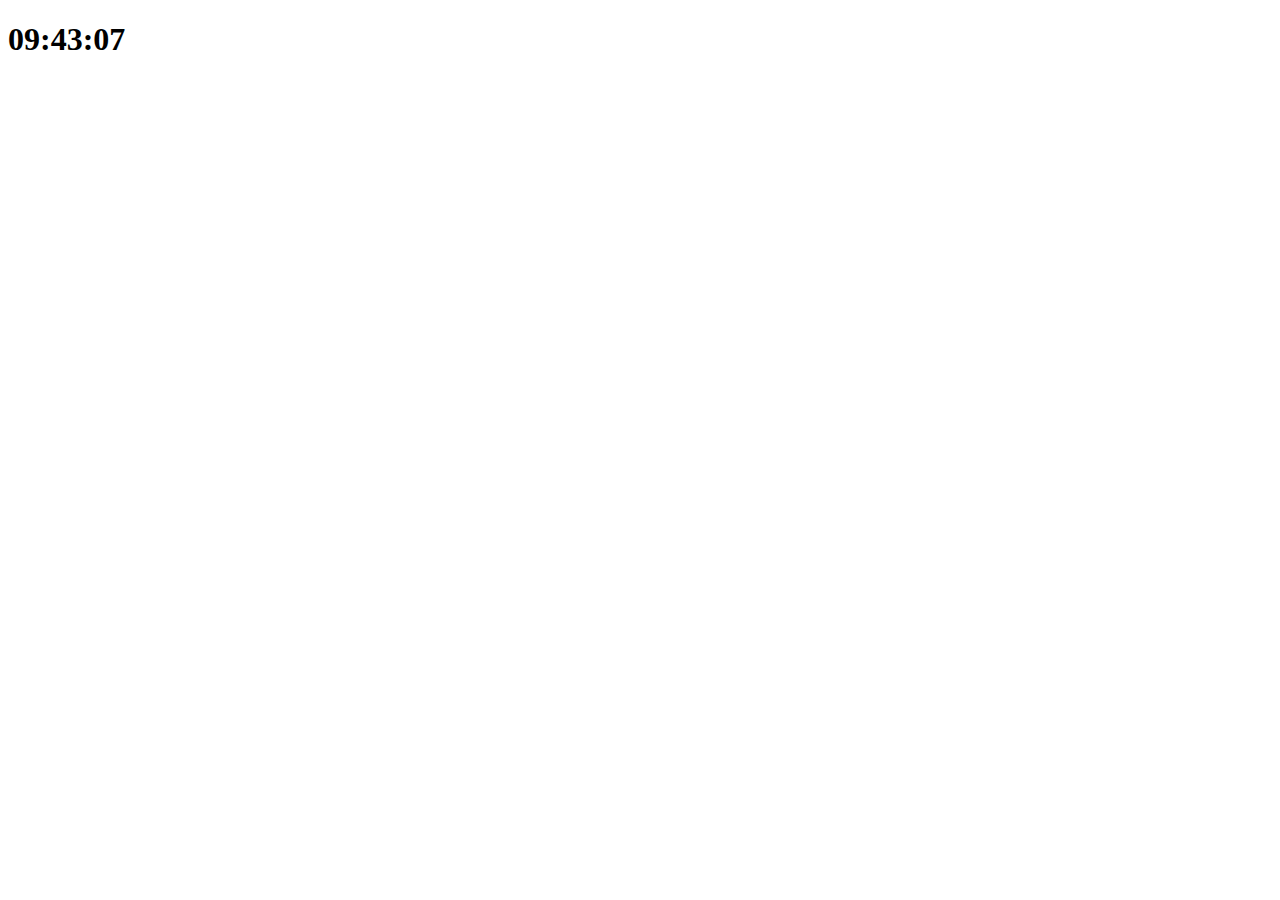
==== assingment2/Moment/index.html @ 64cd1fb0 "vnjs clock" ====
<!doctype html>
<html>
  <head>
    <title>anything</title>
    
  </head>
  <body>
    <div class= "js-clock">
        <h1>00:00</h1>
    </div>
    <script src ="clock.js"></script>
  </body>


</html>
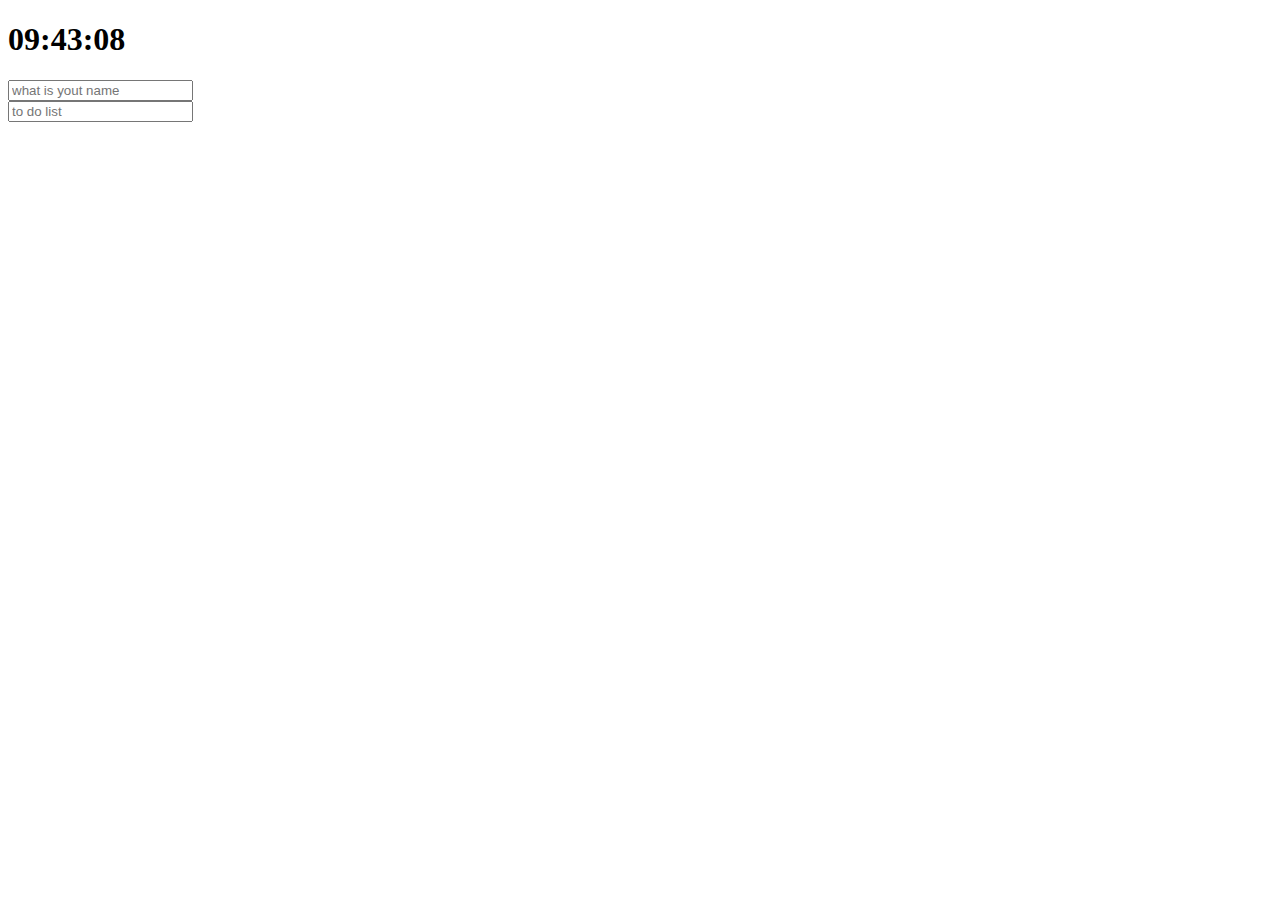
==== commit 7855bbce: "vanlia js submit name" ====
--- a/assingment2/Moment/index.html
+++ b/assingment2/Moment/index.html
@@ -2,13 +2,28 @@
 <html>
   <head>
     <title>anything</title>
+    <link rel="stylesheet" href="index.css">
     
   </head>
   <body>
     <div class= "js-clock">
         <h1>00:00</h1>
     </div>
+    <form class="js-form form">
+        <input type="text" placeholder="what is yout name"/>
+    </form>
+    <h4 class="js-greetings greetings"></h4>
+    <form class= "js-toDoForm" >
+        <input type="text" placeholder="to do list"/>
+    </form>
+    <ul class ="js-toDoList">
+        
+    </ul>
+
     <script src ="clock.js"></script>
+    <script src ="greeting.js"></script>
+    <script src ="todolist.js"></script>
+    
   </body>
 
 
--- a/assingment2/Moment/index.css
+++ b/assingment2/Moment/index.css
@@ -0,0 +1,8 @@
+.form,
+.greetings {
+  display: none;
+}
+
+.showing {
+  display: block;
+}
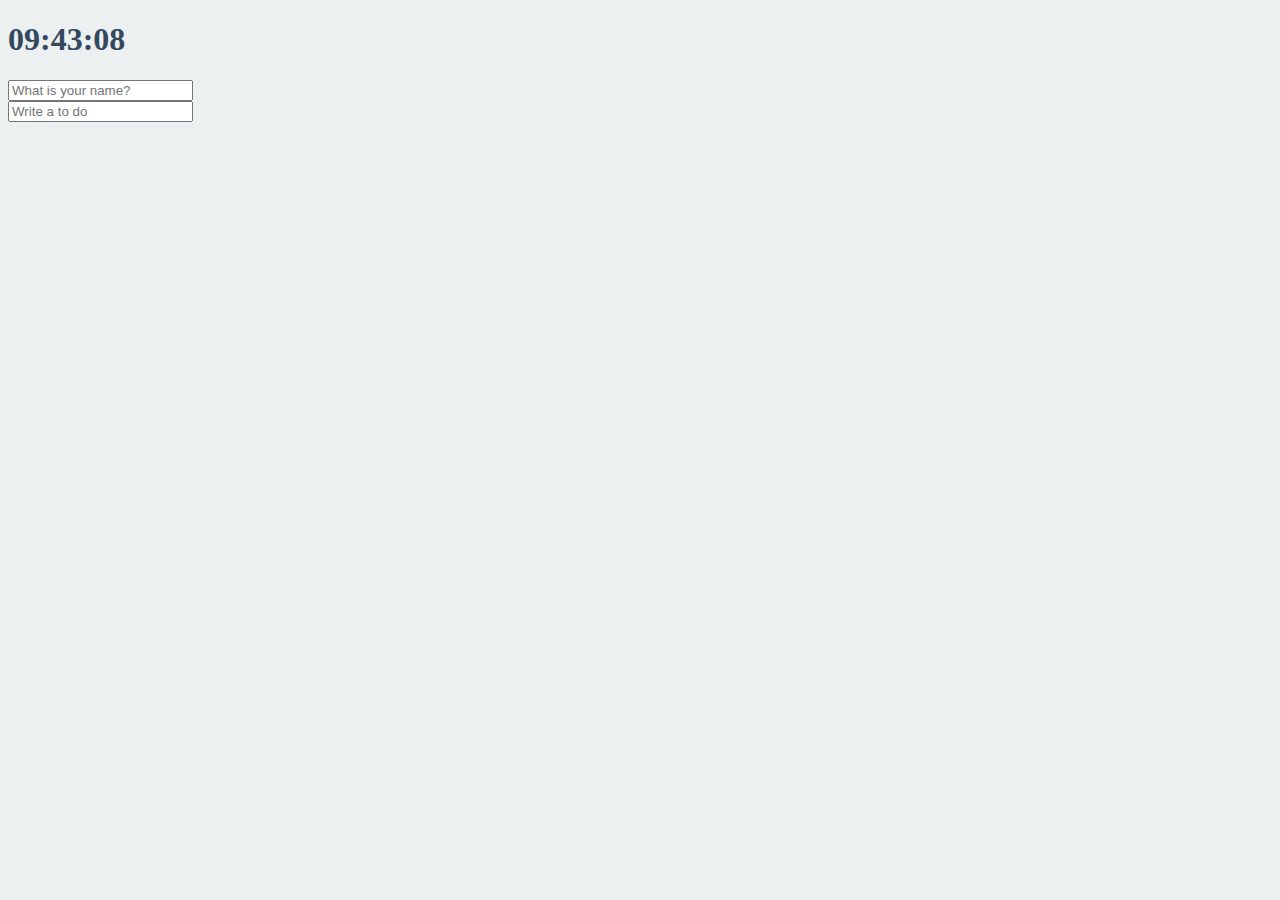
==== commit 77df140d: "vanliajs chrome app finish and Q" ====
--- a/assingment2/Moment/index.html
+++ b/assingment2/Moment/index.html
@@ -1,30 +1,29 @@
-<!doctype html>
+<!DOCTYPE html>
 <html>
-  <head>
-    <title>anything</title>
-    <link rel="stylesheet" href="index.css">
-    
-  </head>
-  <body>
-    <div class= "js-clock">
+
+<head>
+    <title>Something</title>
+    <meta charset="utf-8" />
+    <link rel="stylesheet" href="index.css" />
+</head>
+
+<body>
+    <div class="js-clock">
         <h1>00:00</h1>
     </div>
     <form class="js-form form">
-        <input type="text" placeholder="what is yout name"/>
+        <input type="text" placeholder="What is your name?" />
     </form>
     <h4 class="js-greetings greetings"></h4>
-    <form class= "js-toDoForm" >
-        <input type="text" placeholder="to do list"/>
+    <form class="js-toDoForm">
+        <input type="text" placeholder="Write a to do" />
     </form>
-    <ul class ="js-toDoList">
-        
+    <ul class="js-toDoList">
     </ul>
+    <script src="clock.js"></script>
+    <script src="greeting.js"></script>
+    <script src="todo.js"></script>
+</body>
 
-    <script src ="clock.js"></script>
-    <script src ="greeting.js"></script>
-    <script src ="todolist.js"></script>
-    
-  </body>
+</html>
 
-
-</html>--- a/assingment2/Moment/index.css
+++ b/assingment2/Moment/index.css
@@ -1,8 +1,23 @@
+body {
+  background-color: #ecf0f1;
+}
+.btn {
+  cursor: pointer;
+}
+
+body,
+h1 {
+  color: #34495e;
+  transition: color 0.5s ease-in-out;
+}
+
+.clicked {
+  color: #7f8c8d;
+}
 .form,
 .greetings {
   display: none;
 }
-
 .showing {
   display: block;
 }
